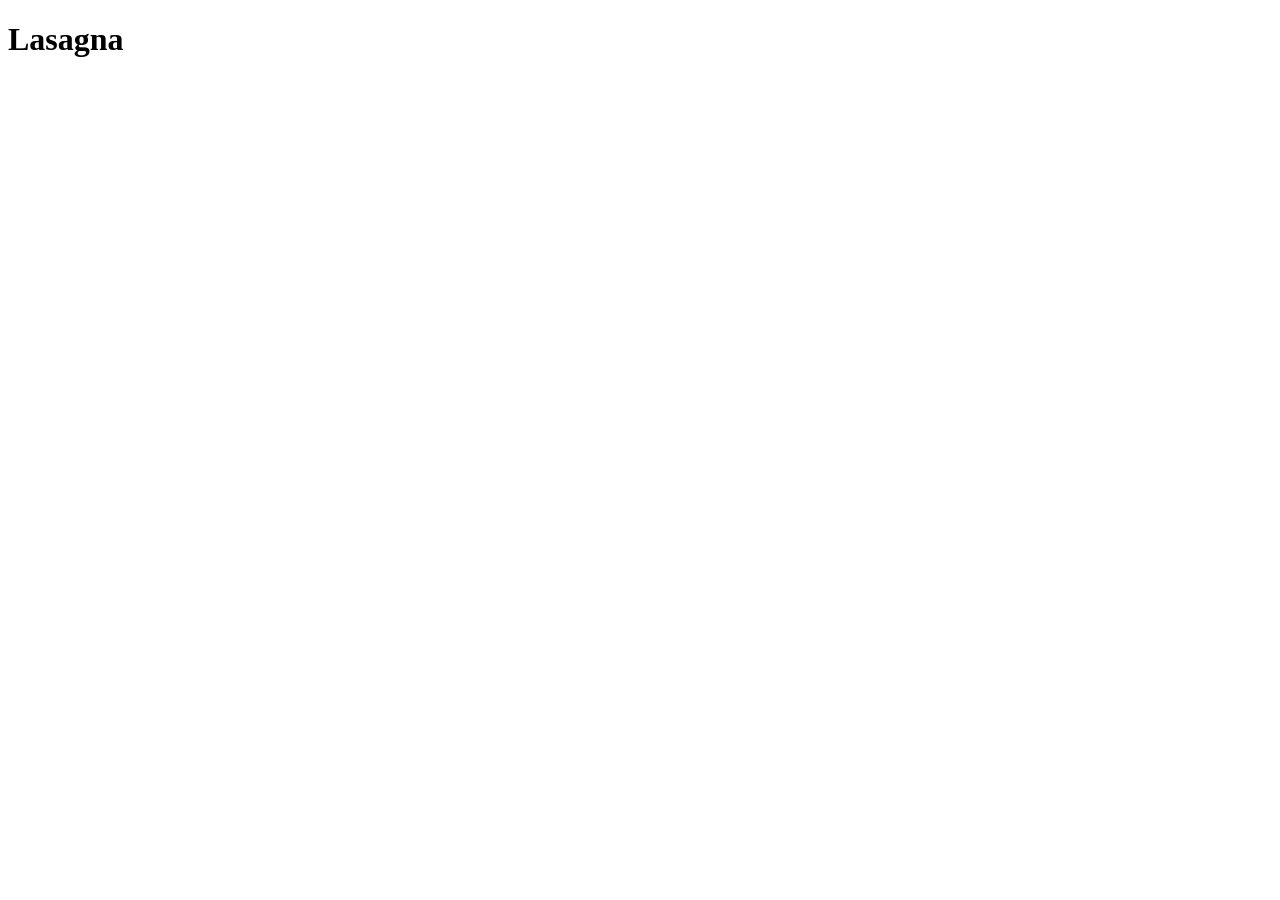
==== Recipes/lasagna.html @ 827feaf1 "Push to git for index" ====
<!DOCTYPE html>
<html lang="en">
<head>
    <meta charset="UTF-8">
    <meta name="viewport" content="width=device-width, initial-scale=1.0">
    <title>Lasagna</title>
</head>
<body>
    <h1>Lasagna</h1>
</body>
</html>
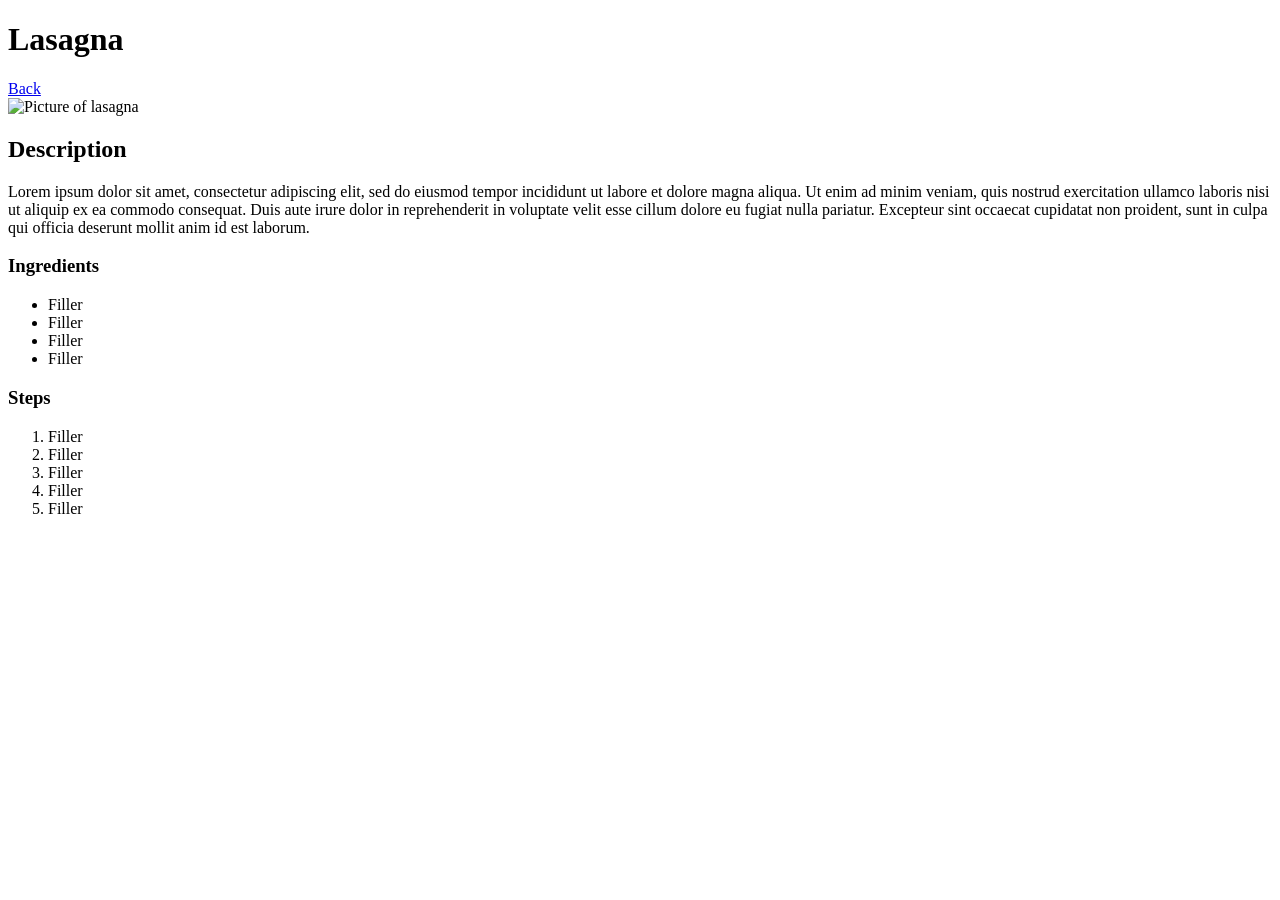
==== commit 0c80eb04: "Lasagna Recipe" ====
--- a/Recipes/lasagna.html
+++ b/Recipes/lasagna.html
@@ -7,5 +7,41 @@
 </head>
 <body>
     <h1>Lasagna</h1>
+<!-- moved back link to top of page using header element -->
+    
+ <header>
+    <a href="../index.html">Back</a>
+ </header>
+    <!-- Picture of lasagna -->
+       <img src="../Pictures/lasagna.jpg" alt="Picture of lasagna"
+       height="225px" width="325px">
+
+       <h2>Description</h2>
+ 
+          <p>Lorem ipsum dolor sit amet, consectetur adipiscing elit, sed do eiusmod tempor 
+            incididunt ut labore et dolore magna aliqua. Ut enim ad minim veniam, quis nostrud 
+            exercitation ullamco laboris nisi ut aliquip ex ea commodo consequat. Duis aute irure 
+            dolor in reprehenderit in voluptate velit esse cillum dolore eu fugiat nulla pariatur. 
+            Excepteur sint occaecat cupidatat non proident, 
+            sunt in culpa qui officia deserunt mollit anim id est laborum.
+          </p>
+
+          <h3>Ingredients</h3>
+
+             <ul>
+                <li>Filler</li>
+                <li>Filler</li>
+                <li>Filler</li>
+                <li>Filler</li>
+             </ul>
+          <h3>Steps</h3>
+             <ol>
+                <li>Filler</li>
+                <li>Filler</li>
+                <li>Filler</li>
+                <li>Filler</li>
+                <li>Filler</li>
+             </ol>
+
 </body>
 </html>
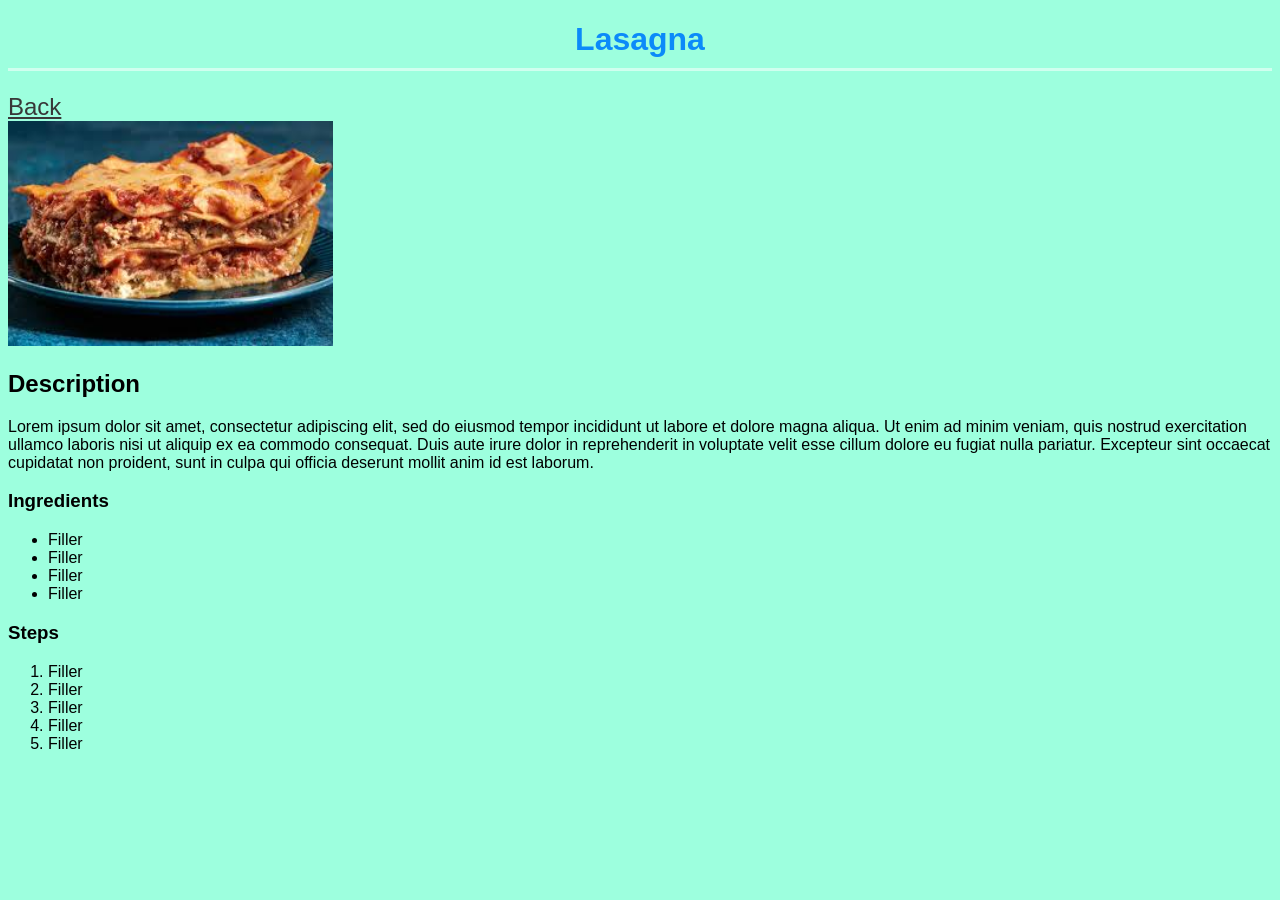
==== commit 34804d8e: "Added CSS styling" ====
--- a/Recipes/lasagna.html
+++ b/Recipes/lasagna.html
@@ -3,6 +3,7 @@
 <head>
     <meta charset="UTF-8">
     <meta name="viewport" content="width=device-width, initial-scale=1.0">
+    <link rel="stylesheet" href="../styles.css">
     <title>Lasagna</title>
 </head>
 <body>
--- a/styles.css
+++ b/styles.css
@@ -0,0 +1,47 @@
+body{
+    background-color: rgb(157, 255, 222);
+    font-family:Arial, Helvetica, sans-serif;
+}
+
+h1 {
+    text-align: center;
+    color:rgb(11, 138, 249);
+    border-bottom:solid rgba(255, 255, 255, 0.521) 3px;
+    padding-bottom:10px;
+}
+
+/* styles for ul and li and a elements */
+
+.list  {
+    
+    padding-bottom:15px;
+    list-style-position: inside;
+   
+    
+}
+
+.lasagna {
+    list-style-image:url(.//Pictures/lasagna.jpg);
+}
+
+.sushi {
+    list-style-image:url(.//Pictures/sushi.jpg);
+}
+
+.salad {
+    list-style-image:url(.//Pictures/salad.jpg);
+}
+
+
+
+a {
+    color:rgb(56, 56, 56);
+    font-size:1.5em;
+    
+}
+
+a:hover {
+    color:whitesmoke;
+}
+
+/* end styles for li ul and a elements */
